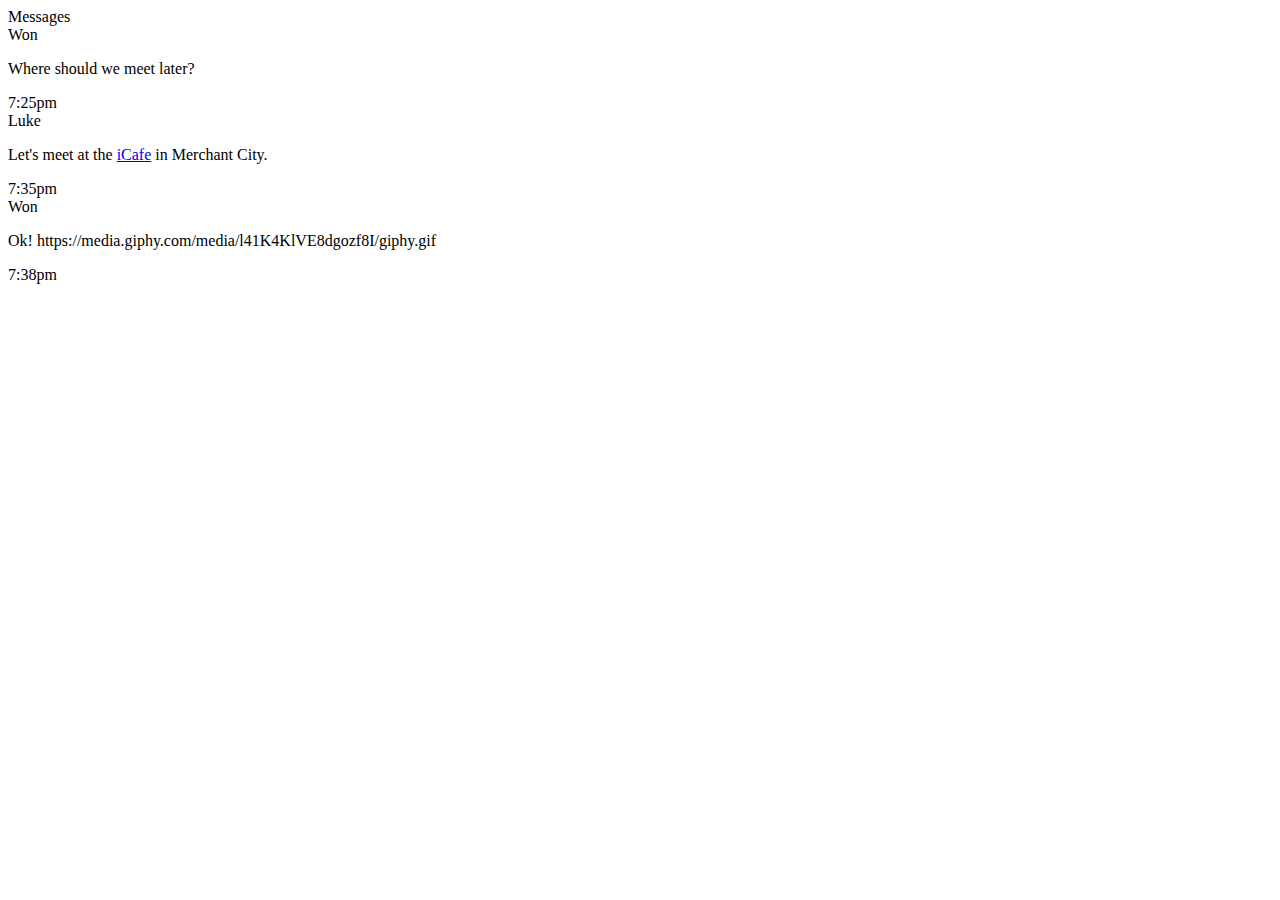
==== Modulo-1/1-html/2-ejercicios/03-html-attributes/index.html @ 8dac37c2 "Exercise 3 -> Turn the word iCafe into a link to Google Maps with the own place" ====
<!DOCTYPE html>
<html lang="en">

<head>
  <meta charset="utf-8" />
  <title>HTML Attributes - HTML Exercises</title>
  <meta name="viewport" content="width=device-width, initial-scale=1" />
</head>

<body>
  <div class="site-wrapper">
    <div class="site-header">
      <div class="site-header__title">Messages</div>
    </div>
    <div class="messages">
      <div class="message">
        <div class="message__author">Won</div>
        <p class="message__content">Where should we meet later?</p>
        <span class="message__time">7:25pm</span>
      </div>
      <div class="message">
        <div class="message__author">Luke</div>
        <p class="message__content">
          Let's meet at the <a href="https://goo.gl/maps/aza4h9nUBhn">iCafe</a> in Merchant City.
        </p>
        <span class="message__time">7:35pm</span>
      </div>
      <div class="message">
        <div class="message__author">Won</div>
        <p class="message__content">
          Ok! https://media.giphy.com/media/l41K4KlVE8dgozf8I/giphy.gif
        </p>
        <span class="message__time">7:38pm</span>
      </div>
    </div>
  </div>
</body>

</html>
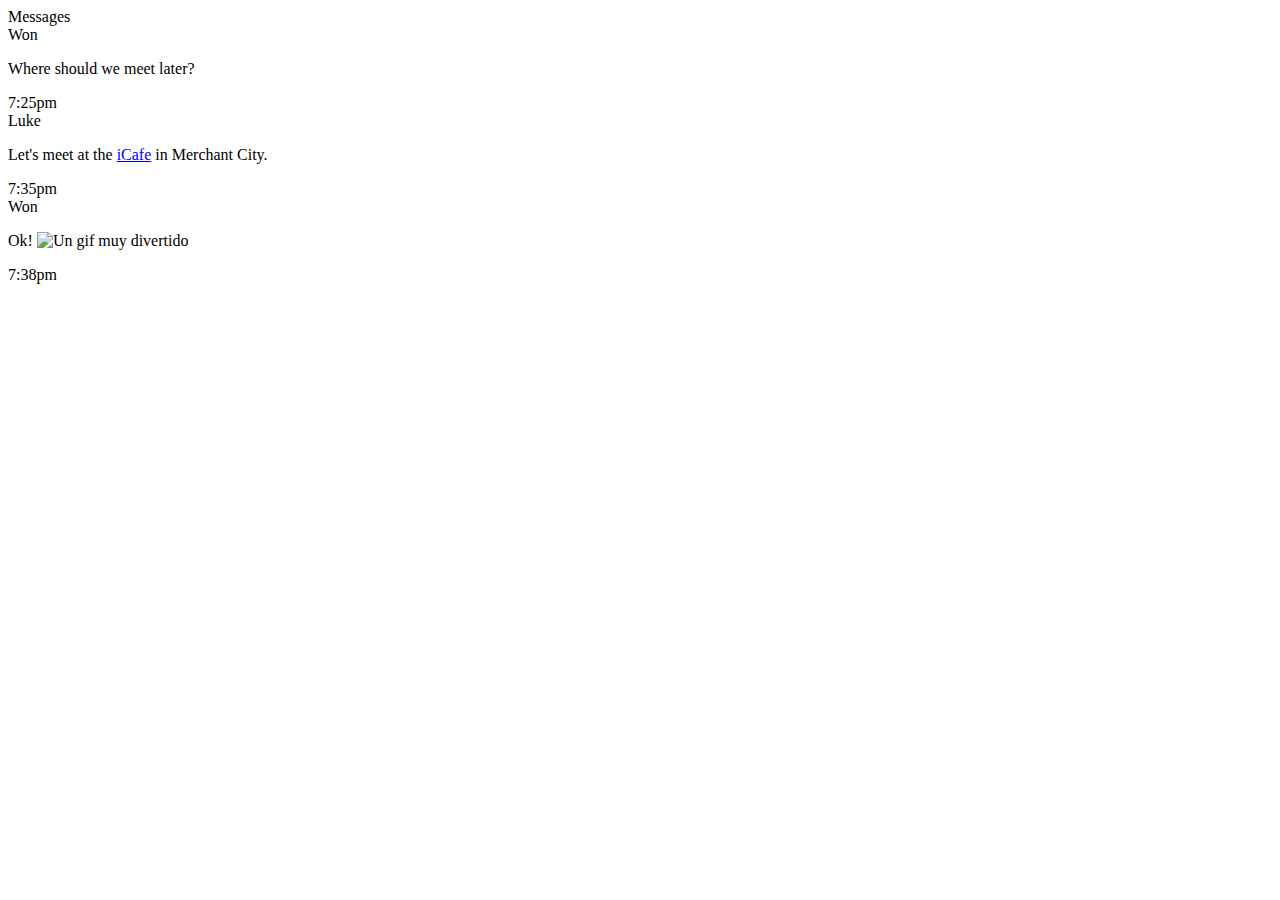
==== commit ea66726f: "Exercise 3 -> create an image label to set a gif inside the message" ====
--- a/Modulo-1/1-html/2-ejercicios/03-html-attributes/index.html
+++ b/Modulo-1/1-html/2-ejercicios/03-html-attributes/index.html
@@ -28,7 +28,8 @@
       <div class="message">
         <div class="message__author">Won</div>
         <p class="message__content">
-          Ok! https://media.giphy.com/media/l41K4KlVE8dgozf8I/giphy.gif
+          Ok!
+          <img src="https://media.giphy.com/media/l41K4KlVE8dgozf8I/giphy.gif" alt="Un gif muy divertido">
         </p>
         <span class="message__time">7:38pm</span>
       </div>
